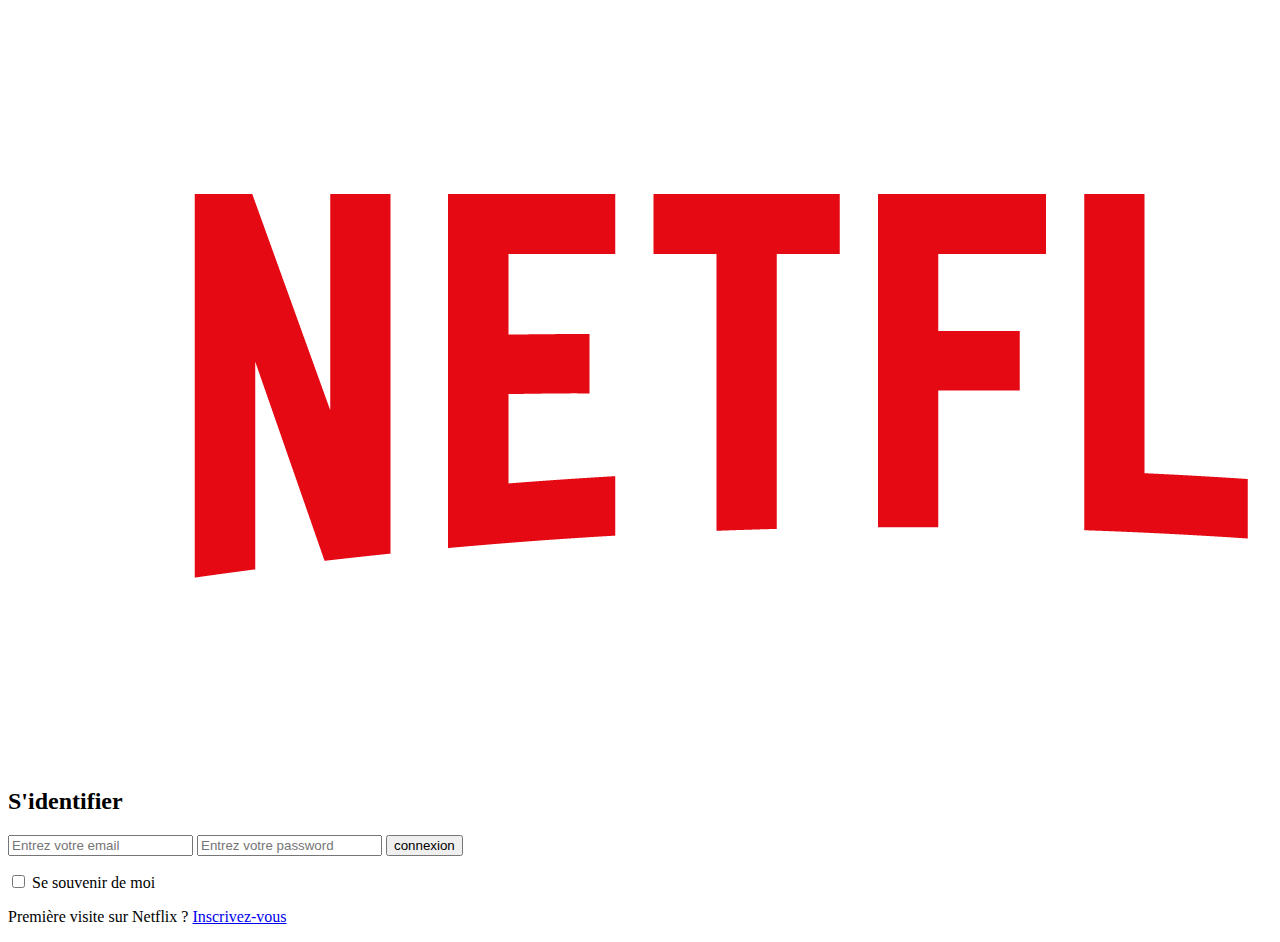
==== index.html @ 5b5f1c6c "first update" ====
<!DOCTYPE html>
<html lang="en">
<head>
    <meta charset="UTF-8">
    <meta name="viewport" content="width=device-width, initial-scale=1.0">
    <title>Document</title>
    <link href="https://fonts.googleapis.com/css2?family=Open+Sans:ital,wght@0,700;1,400&display=swap" rel="stylesheet">
    <link rel="stylesheet" href="css/style.css">
</head>
<body id="home">
    <nav>
        <img src="img/Netflix_Logo_RGB.png" alt="">
    </nav>
    <div class="content">
        <div class="row">
            <form action="profil.html">
                <h2>S'identifier</h2>
                <input type="email" placeholder="Entrez votre email">
                <input type="password" placeholder="Entrez votre password">
                <input type="submit" value="connexion">
                <p>
                    <input type="checkbox" id="save">
                    <label for="save">Se souvenir de moi</label>
                </p>
                <p>
                    Première visite sur Netflix ? <a href="#">Inscrivez-vous</a>
                </p>
            </form>
        </div>
    </div>
</body>
</html>
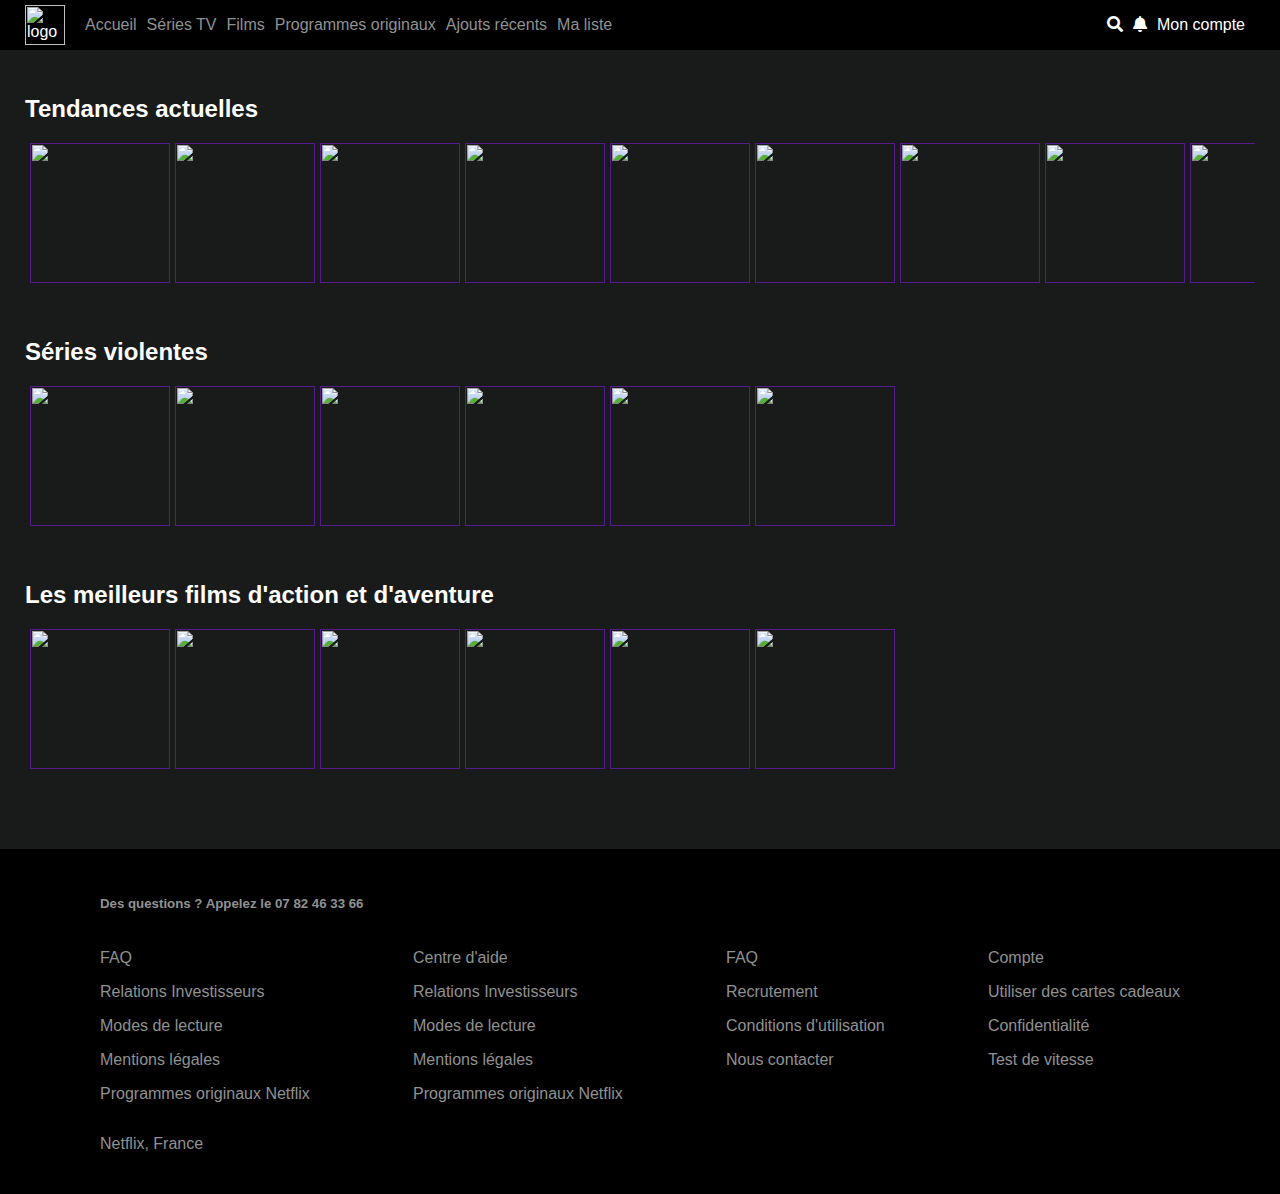
==== commit 337b0451: "3 update" ====
--- a/index.html
+++ b/index.html
@@ -1,32 +1,121 @@
-<!DOCTYPE html>
-<html lang="en">
+<html>
+
 <head>
-    <meta charset="UTF-8">
-    <meta name="viewport" content="width=device-width, initial-scale=1.0">
-    <title>Document</title>
-    <link href="https://fonts.googleapis.com/css2?family=Open+Sans:ital,wght@0,700;1,400&display=swap" rel="stylesheet">
-    <link rel="stylesheet" href="css/style.css">
+  <title>Clone de Netlix HTML & CSS formation - FrenchCoder</title>
+  <meta charset="utf-8">
+  <link rel="stylesheet" href="style.css">
+  <link rel="stylesheet" href="https://use.fontawesome.com/releases/v5.13.0/css/all.css">
 </head>
-<body id="home">
-    <nav>
-        <img src="img/Netflix_Logo_RGB.png" alt="">
-    </nav>
-    <div class="content">
-        <div class="row">
-            <form action="profil.html">
-                <h2>S'identifier</h2>
-                <input type="email" placeholder="Entrez votre email">
-                <input type="password" placeholder="Entrez votre password">
-                <input type="submit" value="connexion">
-                <p>
-                    <input type="checkbox" id="save">
-                    <label for="save">Se souvenir de moi</label>
-                </p>
-                <p>
-                    Première visite sur Netflix ? <a href="#">Inscrivez-vous</a>
-                </p>
-            </form>
-        </div>
+
+<body>
+
+  <nav>
+
+    <div class="gauche">
+      <img src="https://i.ibb.co/XW2vnBh/Netflix-logo.png" alt="logo" height="40">
+      <div class="onglets">
+        <p>Accueil</p>
+        <p>Séries TV</p>
+        <p>Films</p>
+        <p>Programmes originaux</p>
+        <p>Ajouts récents</p>
+        <p>Ma liste</p>
+      </div>
     </div>
+    <div class="droite">
+      <p><i class="fas fa-search"></i></p>
+      <p><i class="fas fa-bell"></i></p>
+      <p>Mon compte</p>
+    </div>
+
+  </nav>
+  <!-- Fin de la barre de navigation -->
+
+  <!-- Les films et séries -->
+  <section class="films-et-series">
+    <!-- Les tendances -->
+    <section class="section tendances">
+      <h2>Tendances actuelles</h2>
+      <div class="list">
+        <a href=""><img src="https://github.com/carlosavilae/Netflix-Clone/blob/master/img/p1.PNG?raw=true" alt=""></a>
+        <a href=""><img src="https://github.com/carlosavilae/Netflix-Clone/blob/master/img/p2.PNG?raw=true" alt=""></a>
+        <a href=""><img src="https://github.com/carlosavilae/Netflix-Clone/blob/master/img/p3.PNG?raw=true" alt=""></a>
+        <a href=""><img src="https://github.com/carlosavilae/Netflix-Clone/blob/master/img/p4.PNG?raw=true" alt=""></a>
+        <a href=""><img src="https://github.com/carlosavilae/Netflix-Clone/blob/master/img/p5.PNG?raw=true" alt=""></a>
+        <a href=""><img src="https://github.com/carlosavilae/Netflix-Clone/blob/master/img/p6.PNG?raw=true" alt=""></a>
+        <a href=""><img src="https://github.com/carlosavilae/Netflix-Clone/blob/master/img/p7.PNG?raw=true" alt=""></a>
+        <a href=""><img src="https://github.com/carlosavilae/Netflix-Clone/blob/master/img/p8.PNG?raw=true" alt=""></a>
+        <a href=""><img src="https://github.com/carlosavilae/Netflix-Clone/blob/master/img/p9.PNG?raw=true" alt=""></a>
+        <a href=""><img src="https://github.com/carlosavilae/Netflix-Clone/blob/master/img/p10.PNG?raw=true" alt=""></a>
+      </div>
+    </section>
+    <!-- Fin des tendances -->
+
+    <!-- Les séries violentes -->
+    <section class="section series-violentes">
+      <h2>Séries violentes</h2>
+      <div class="list">
+        <a href=""><img src="https://github.com/carlosavilae/Netflix-Clone/blob/master/img/t1.PNG?raw=true" alt=""></a>
+        <a href=""><img src="https://github.com/carlosavilae/Netflix-Clone/blob/master/img/t2.PNG?raw=true" alt=""></a>
+        <a href=""><img src="https://github.com/carlosavilae/Netflix-Clone/blob/master/img/t3.PNG?raw=true" alt=""></a>
+        <a href=""><img src="https://github.com/carlosavilae/Netflix-Clone/blob/master/img/t4.PNG?raw=true" alt=""></a>
+        <a href=""><img src="https://github.com/carlosavilae/Netflix-Clone/blob/master/img/t5.PNG?raw=true" alt=""></a>
+        <a href=""><img src="https://github.com/carlosavilae/Netflix-Clone/blob/master/img/t6.PNG?raw=true" alt=""></a>
+      </div>
+    </section>
+    <!-- Fin des séries violentes -->
+
+    <!-- Films d'action et aventures -->
+    <section class="section action-aventure">
+      <h2>Les meilleurs films d'action et d'aventure</h2>
+      <div class="list">
+        <a href=""><img src="https://github.com/carlosavilae/Netflix-Clone/blob/master/img/m1.PNG?raw=true" alt=""></a>
+        <a href=""><img src="https://github.com/carlosavilae/Netflix-Clone/blob/master/img/m2.PNG?raw=true" alt=""></a>
+        <a href=""><img src="https://github.com/carlosavilae/Netflix-Clone/blob/master/img/m3.PNG?raw=true" alt=""></a>
+        <a href=""><img src="https://github.com/carlosavilae/Netflix-Clone/blob/master/img/m4.PNG?raw=true" alt=""></a>
+        <a href=""><img src="https://github.com/carlosavilae/Netflix-Clone/blob/master/img/m5.PNG?raw=true" alt=""></a>
+        <a href=""><img src="https://github.com/carlosavilae/Netflix-Clone/blob/master/img/m6.PNG?raw=true" alt=""></a>
+    </section>
+    <!-- Fin des films d'action et aventure -->
+
+  </section>
+  <!-- Fin des films et séries -->
+
+  <!-- Pied de page -->
+  <footer>
+    <h5>Des questions ? Appelez le 07 82 46 33 66</h5>
+    <div class="colonnes">
+      <div class="colonne">
+        <p>FAQ</p>
+        <p>Relations Investisseurs</p>
+        <p>Modes de lecture</p>
+        <p>Mentions légales</p>
+        <p>Programmes originaux Netflix</p>
+      </div>
+      <div class="colonne">
+        <p>Centre d'aide</p>
+        <p>Relations Investisseurs</p>
+        <p>Modes de lecture</p>
+        <p>Mentions légales</p>
+        <p>Programmes originaux Netflix</p>
+      </div>
+      <div class="colonne">
+        <p>FAQ</p>
+        <p>Recrutement</p>
+        <p>Conditions d'utilisation</p>
+        <p>Nous contacter</p>
+      </div>
+      <div class="colonne">
+        <p>Compte</p>
+        <p>Utiliser des cartes cadeaux</p>
+        <p>Confidentialité</p>
+        <p>Test de vitesse</p>
+      </div>
+    </div>
+    <p>Netflix, France</p>
+  </footer>
+  <!-- Fin du pied de page -->
 </body>
+
+  <a href="page2. html">
 </html>--- a/style.css
+++ b/style.css
@@ -0,0 +1,84 @@
+body {
+    padding: 0;
+    margin: 0;
+    font-family: Arial, Helvetica, sans-serif;
+  }
+  /* La barre de navigation */
+  nav {
+    display: flex;
+    flex-wrap: wrap;
+    justify-content: space-between;
+    background-color: black;
+    color: #fff;
+    padding: 0 25px;
+  }
+  nav .gauche {
+    display: flex;
+    flex-wrap: wrap;
+  }
+  nav .gauche img {
+    padding-top: 5px;
+  }
+  nav .gauche .onglets {
+    display: flex;
+    flex-wrap: wrap;
+    margin-left: 10px;
+  }
+  nav .gauche .onglets p {
+    margin-left: 10px;
+    cursor: pointer;
+    color: #909191;
+  }
+  nav .gauche .onglets p:hover {
+    color: #fff;
+  }
+  nav .droite {
+    display: flex;
+    flex-wrap: wrap;
+  }
+  nav .droite p {
+    margin-right: 10px;
+    cursor: pointer;
+  }
+  /* Fin de la barre de navigation */
+  
+  /* Les films et séries */
+  .films-et-series {
+    background-color: #191a1a;
+    padding: 25px;
+  }
+  .films-et-series .section {
+    margin-bottom: 55px;
+  }
+  .films-et-series .section h2 {
+    color: #fff;
+  }
+  .films-et-series .section .list {
+    display: flex;
+    overflow-x: auto;
+  }
+  .films-et-series .section a {
+    padding-left: 5px;
+    transition: transform 0.25s;
+  }
+  .films-et-series .section a:hover {
+    transform: scale(1.05);
+  }
+  .films-et-series .section a img {
+    height: 140px;
+  }
+  /* Fin des films et séries */
+  
+  /* Pied de page */
+  footer {
+    background-color: #000;
+    padding: 25px 100px;
+    color: #909191;
+  }
+  footer .colonnes {
+    display: flex;
+    flex-wrap: wrap;
+    justify-content: space-between;
+  }
+  /* Fin du pied de page */
+  